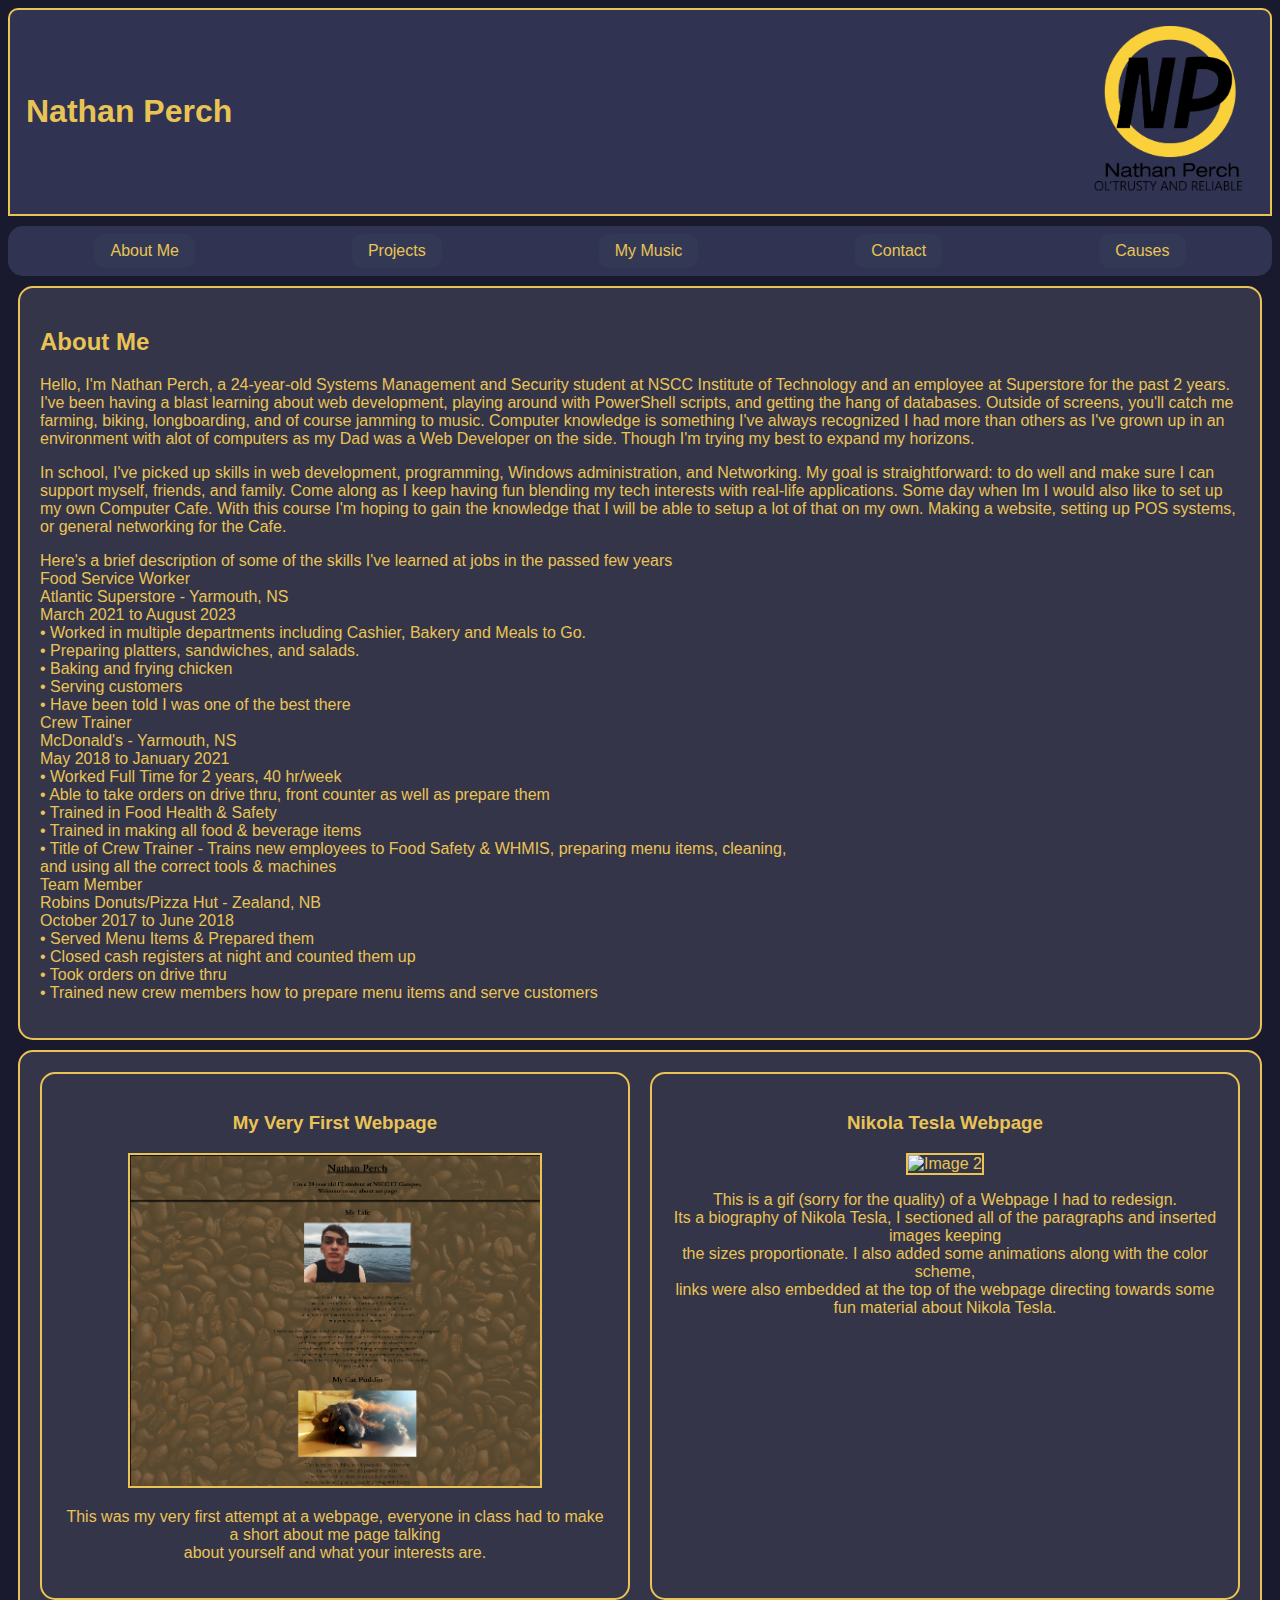
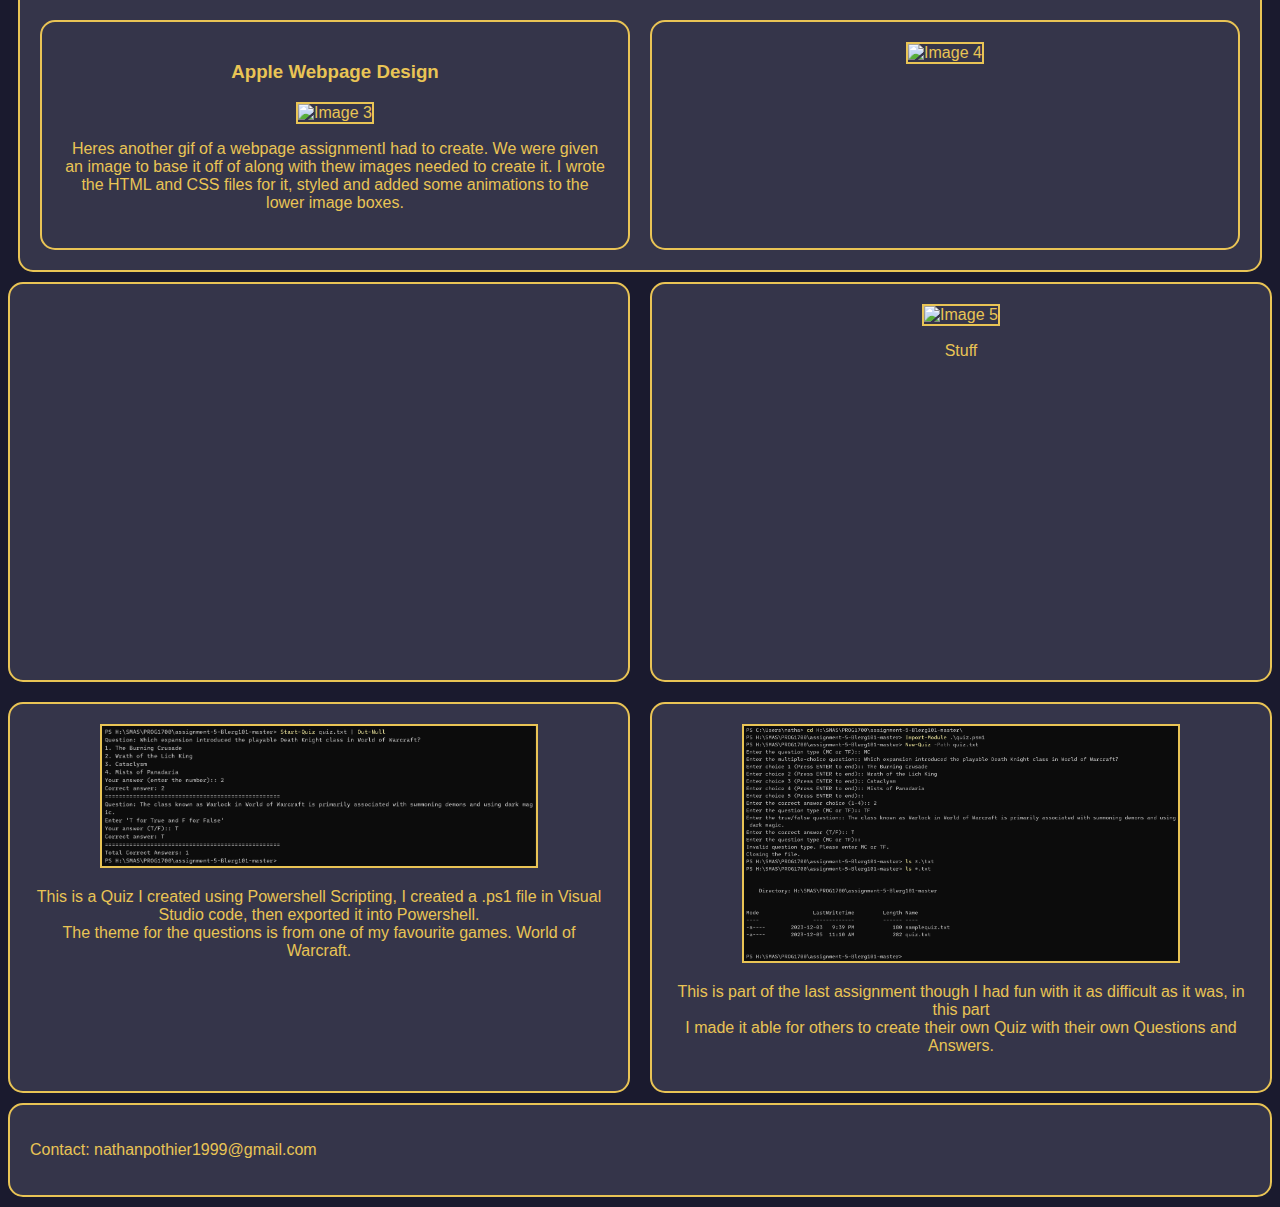
==== index.html @ b02f8132 "eefewff" ====
<!DOCTYPE html>
<html lang="en">
<head>
    <meta charset="UTF-8">
    <meta name="viewport" content="width=device-width, initial-scale=1.0">
    <title>Nathan Perch - Portfolio</title>
    <link rel="stylesheet" href="thestyles.css">
</head>
<body>

    <header>
        <div class="header-content">
            <h1>Nathan Perch</h1>
            <img src="portfolioimages/NathansLogo.png" class="logo">
        </div>
    </header>

    <nav>
        <a href="#about">About Me</a>
        <a href="#projects">Projects</a>
        <a href="#spotify">My Music</a>
        <a href="#contact">Contact</a>
        <a href="https://www.youtube.com/watch?v=FJvVpP3yt9M">Causes</a>
    </nav>

    <section id="about">
        <h2>About Me</h2>
        <p>Hello, I'm Nathan Perch, a 24-year-old Systems Management and Security student at NSCC Institute of Technology and an employee at Superstore for the past 2 years. I've been having a blast learning about web development, playing around with PowerShell scripts, and getting the hang of databases. Outside of screens, you'll catch me farming, biking, longboarding, and of course jamming to music. Computer knowledge is something I've always recognized I had more than others as I've grown up in an environment with alot of computers as my Dad was a Web Developer on the side. Though I'm trying my best to expand my horizons.</p>
        <p>In school, I've picked up skills in web development, programming, Windows administration, and Networking. My goal is straightforward: to do well and make sure I can support myself, friends, and family. Come along as I keep having fun blending my tech interests with real-life applications. Some day when Im I would also like to set up my own Computer Cafe. With this course I'm hoping to gain the knowledge that I will be able to setup a lot of that on my own. Making a website, setting up POS systems, or general networking for the Cafe.</p>
        <p> Here's a brief description of some of the skills I've learned at jobs in the passed few years<br>
        Food Service Worker<br>
        Atlantic Superstore - Yarmouth, NS<br>
        March 2021 to August 2023<br>
            • Worked in multiple departments including Cashier, Bakery and Meals to Go.<br>
            • Preparing platters, sandwiches, and salads.<br>
            • Baking and frying chicken<br>
            • Serving customers<br>
            • Have been told I was one of the best there<br>
        Crew Trainer<br>
        McDonald's - Yarmouth, NS<br>
        May 2018 to January 2021<br>
            • Worked Full Time for 2 years, 40 hr/week<br>
            • Able to take orders on drive thru, front counter as well as prepare them<br>
            • Trained in Food Health & Safety<br>
            • Trained in making all food & beverage items<br>
            • Title of Crew Trainer - Trains new employees to Food Safety & WHMIS, preparing menu items, cleaning,<br>
            and using all the correct tools & machines<br>
        Team Member<br>
        Robins Donuts/Pizza Hut - Zealand, NB<br>
        October 2017 to June 2018<br>
            • Served Menu Items & Prepared them<br>
            • Closed cash registers at night and counted them up<br>
            • Took orders on drive thru<br>
            • Trained new crew members how to prepare menu items and serve customers<br>
        </p>
    </section>

    <section id="projects" class="projects">
        <div class="image-grid">
            <div class="image-item">
                <h3>My Very First Webpage</h3>
                <img src="portfolioimages/1st webpage.png" alt="Image 1">
                <p>This was my very first attempt at a webpage, everyone in class had to make a short about me page talking<br> about yourself and what your interests are.</p>
            </div>
            <div class="image-item">
                <h3>Nikola Tesla Webpage</h3>
                <img src="portfolioimages/niktes.gif" alt="Image 2">
                <p>This is a gif (sorry for the quality) of a Webpage I had to redesign. <br>
                Its a biography of Nikola Tesla, I sectioned all of the paragraphs and inserted images keeping<br>
                 the sizes proportionate. I also added some animations along with the color scheme,<br>
                 links were also embedded at the top of the webpage directing towards some fun material about Nikola Tesla.
                </p>
            </div>
            <div class="image-item">
                <h3>Apple Webpage Design</h3>
                <img src="portfolioimages/giphy.gif" alt="Image 3">
                <p> Heres another gif of a webpage assignmentI had to create. We were given an image to base it off of along with thew images needed to create it.
                    I wrote the HTML and CSS files for it, styled and added some animations to the lower image boxes.
                </p>
            </div>
            <div class="image-item">
                <img src="" alt="Image 4">
                <p></p>
            </div>
        </div>
    </section>
   
     </div>
    <div class="image-grid">
        <div class="image-item" id = "spotify">
            <iframe style="border-radius:12px" src="https://open.spotify.com/embed/playlist/7Js36eGifbOVGkv1thBAFP?utm_source=generator&theme=0" width="100%" height="352" frameBorder="0" allowfullscreen="" allow="autoplay; clipboard-write; encrypted-media; fullscreen; picture-in-picture" loading="lazy">
            </iframe>
        </div>
        <div class="image-item">
            <img src="" alt="Image 5">
            <p>Stuff</p>
        </div>
        <div class="image-item">
            <img src="portfolioimages/New Quiz Completed.png" alt="Image 6">
            <p>This is a Quiz I created using Powershell Scripting, I created a .ps1 file in Visual Studio code, then exported it into Powershell. <br>
                The theme for the questions is from one of my favourite games. World of Warcraft.</p>
        </div>
        <div class="image-item">
            <img src="portfolioimages/New Quiz with Questions.png" alt="Image 7">
            <p>This is part of the last assignment though I had fun with it as difficult as it was, in this part<br>
                 I made it able for others to create their own Quiz with their own Questions and Answers.</p>
        </div>
    </div>

    <footer id="contact">
        <p>Contact: nathanpothier1999@gmail.com</p>
    </footer>

</body>
</html>
---- thestyles.css ----
body {
    background-color: #1a1a2e; 
    color: #e9c455; 
    font-family: 'Segoe UI', Tahoma, Geneva, Verdana, sans-serif;
}

header {
    background-color: #303352; 
    color: #e9c455;
    padding: 1em;
    text-align: center;
    border-radius: 10px 10px 0 0;
    border: 2px solid #e9c455;
}

.header-content {
    display: flex;
    justify-content: space-between;
    align-items: center;
}

.logo {
    max-width: 150px; 
    height: auto;
    margin-right: 10px; 
}

nav {
    display: flex;
    justify-content: space-around;
    background-color: #303352; 
    padding: 0.5em;
    border-radius: 15px; 
    margin: 10px 0;
}

nav a {
    color: #e9c455;
    text-decoration: none;
    padding: 0.5em 1em;
    border-radius: 10px; 
    background-color: #333955; 
}

nav a:hover {
    background-color: #1a1a2e;
    transition: background-color 0.4s
}

section:not(header):not(nav):not(footer) {
    padding: 20px;
    background-color: #35354a; 
    border-radius: 15px; 
    margin: 10px;
    border: 2px solid #e9c455;
}

section:not(header):not(nav):not(footer):hover {
    background-color:#1a1a2e; 
    transition: background-color 0.4s
}

footer {
    padding: 20px;
    background-color:#35354a;
    border-radius: 15px; 
    margin: 10px 0;
    border: 2px solid #e9c455;
}
.image-grid {
    display: grid;
    grid-template-columns: repeat(2, 1fr);
    gap: 20px;
    border-radius: 15px;
    
}

.image-item {
    background-color:#35354a; 
    padding: 20px;
    border-radius: 15px; 
    text-align: center;
    font-family: 'Franklin Gothic Medium', 'Arial Narrow', Arial, sans-serif;
    border: 2px solid #e9c455;

}

.image-item:hover {
    background-color: #1a1a2e; 
    transition: background-color 0.4s;
}

.image-item img {
    max-width: 75%;
    height: auto;
    border: 2px solid #e9c455; }
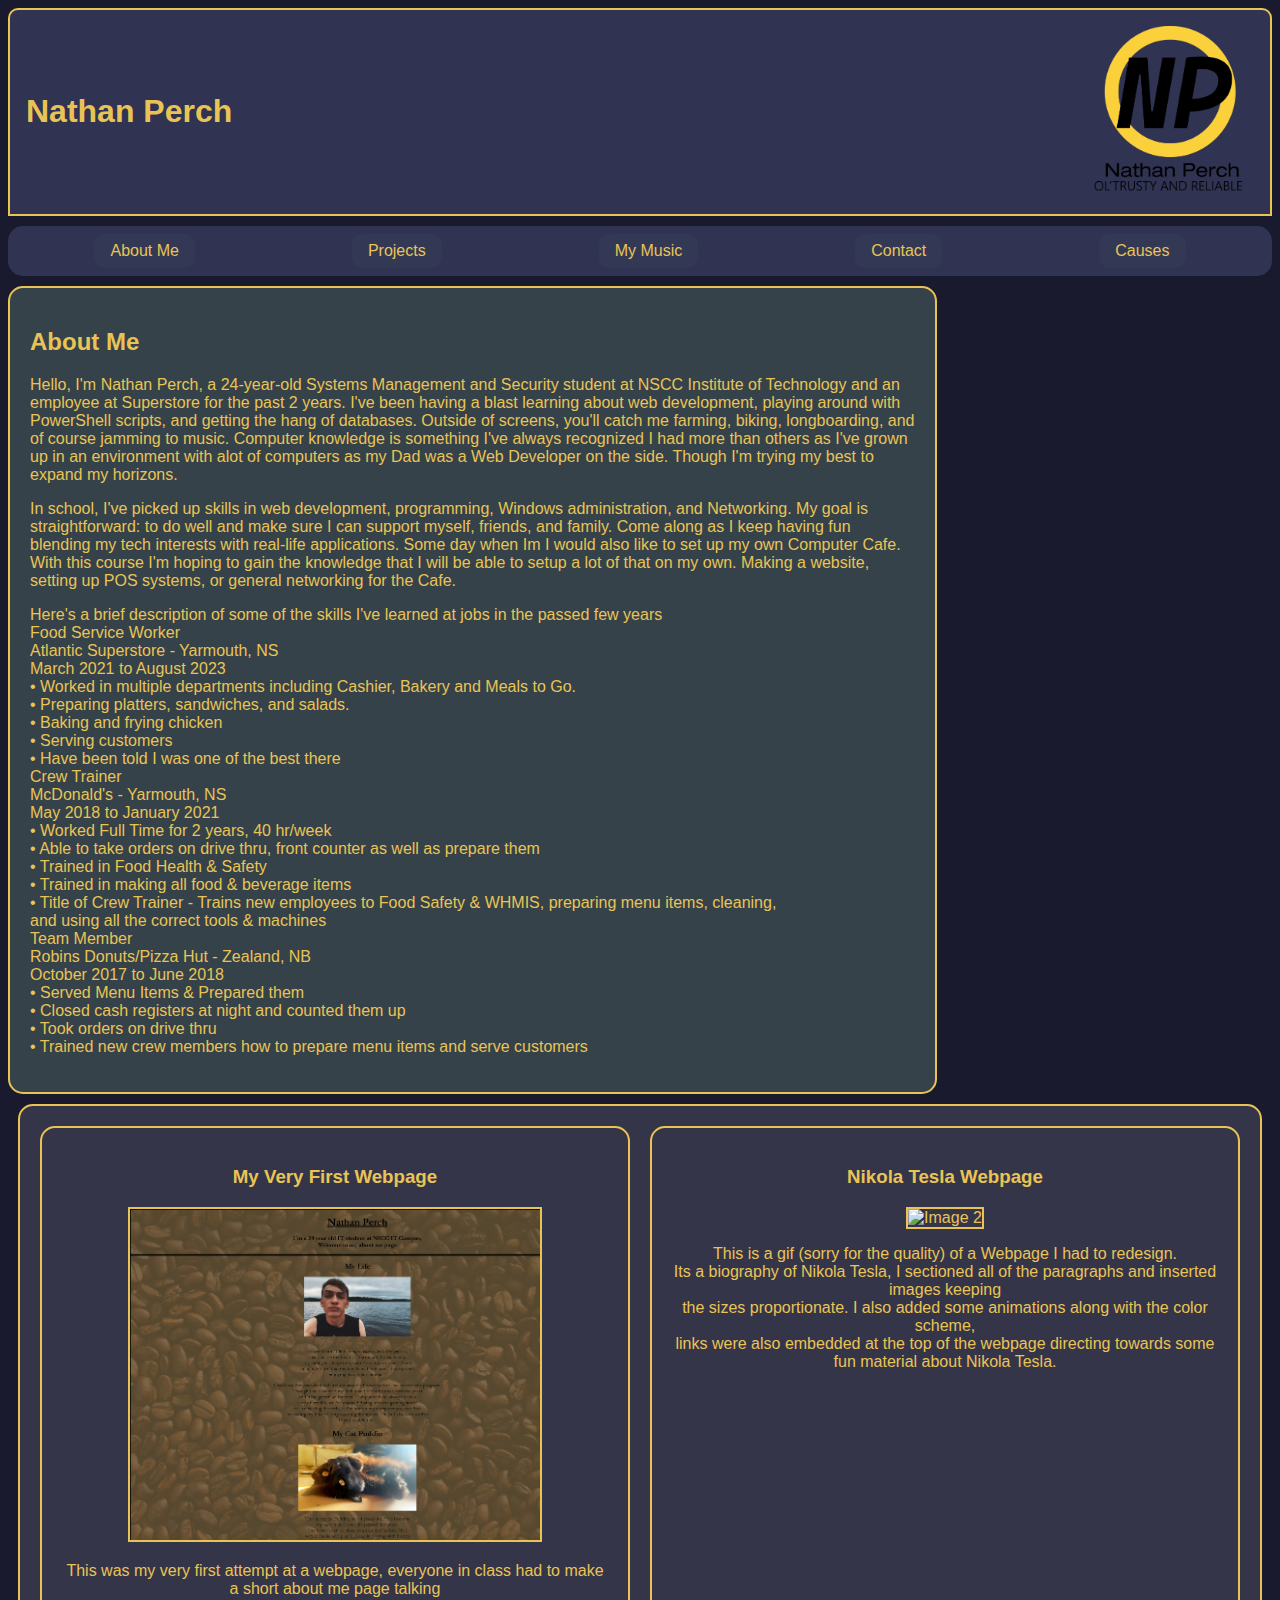
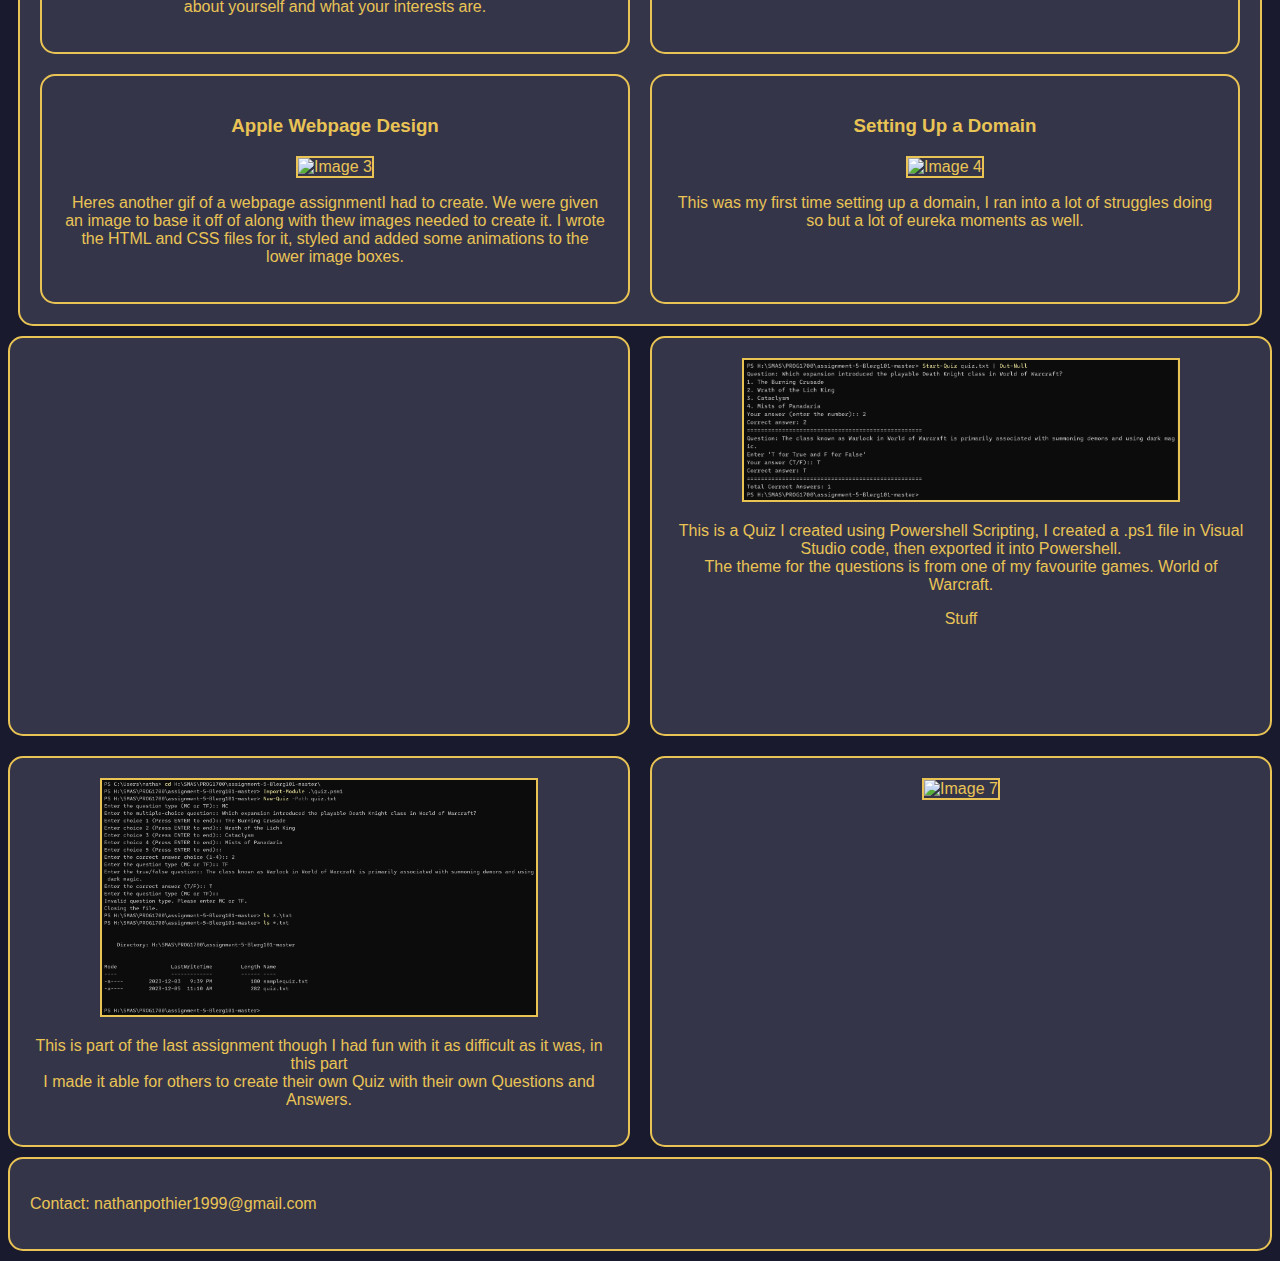
==== commit ce28e185: "tthrthrth" ====
--- a/index.html
+++ b/index.html
@@ -79,8 +79,9 @@
                 </p>
             </div>
             <div class="image-item">
-                <img src="" alt="Image 4">
-                <p></p>
+                <h3> Setting Up a Domain</h3>
+                <img src="Setting Up Domain.png" alt="Image 4">
+                <p>This was my first time setting up a domain, I ran into a lot of struggles doing so but a lot of eureka moments as well.</p>
             </div>
         </div>
     </section>
@@ -92,18 +93,18 @@
             </iframe>
         </div>
         <div class="image-item">
-            <img src="" alt="Image 5">
-            <p>Stuff</p>
-        </div>
-        <div class="image-item">
-            <img src="portfolioimages/New Quiz Completed.png" alt="Image 6">
+            <img src="portfolioimages/New Quiz Completed.png" alt="Image 5">
             <p>This is a Quiz I created using Powershell Scripting, I created a .ps1 file in Visual Studio code, then exported it into Powershell. <br>
                 The theme for the questions is from one of my favourite games. World of Warcraft.</p>
+            <p>Stuff</p>
         </div>
         <div class="image-item">
             <img src="portfolioimages/New Quiz with Questions.png" alt="Image 7">
             <p>This is part of the last assignment though I had fun with it as difficult as it was, in this part<br>
                  I made it able for others to create their own Quiz with their own Questions and Answers.</p>
+        </div>
+        <div class="image-item">
+            <img src="Dreaming.jpg" alt="Image 7">
         </div>
     </div>
 
--- a/thestyles.css
+++ b/thestyles.css
@@ -95,6 +95,16 @@
     height: auto;
     border: 2px solid #e9c455; }
 
+section#about {
+        width: 70%; /* Set the width as needed */
+        margin: 0 auto; /* Center the section */
+        padding: 20px;
+        background-color: #35424a; /* Darker blue-gray sections */
+        border-radius: 15px; /* Rounded corners for sections */
+        margin: 10px 0;
+        justify-content: center;
+    }
 
 
 
+
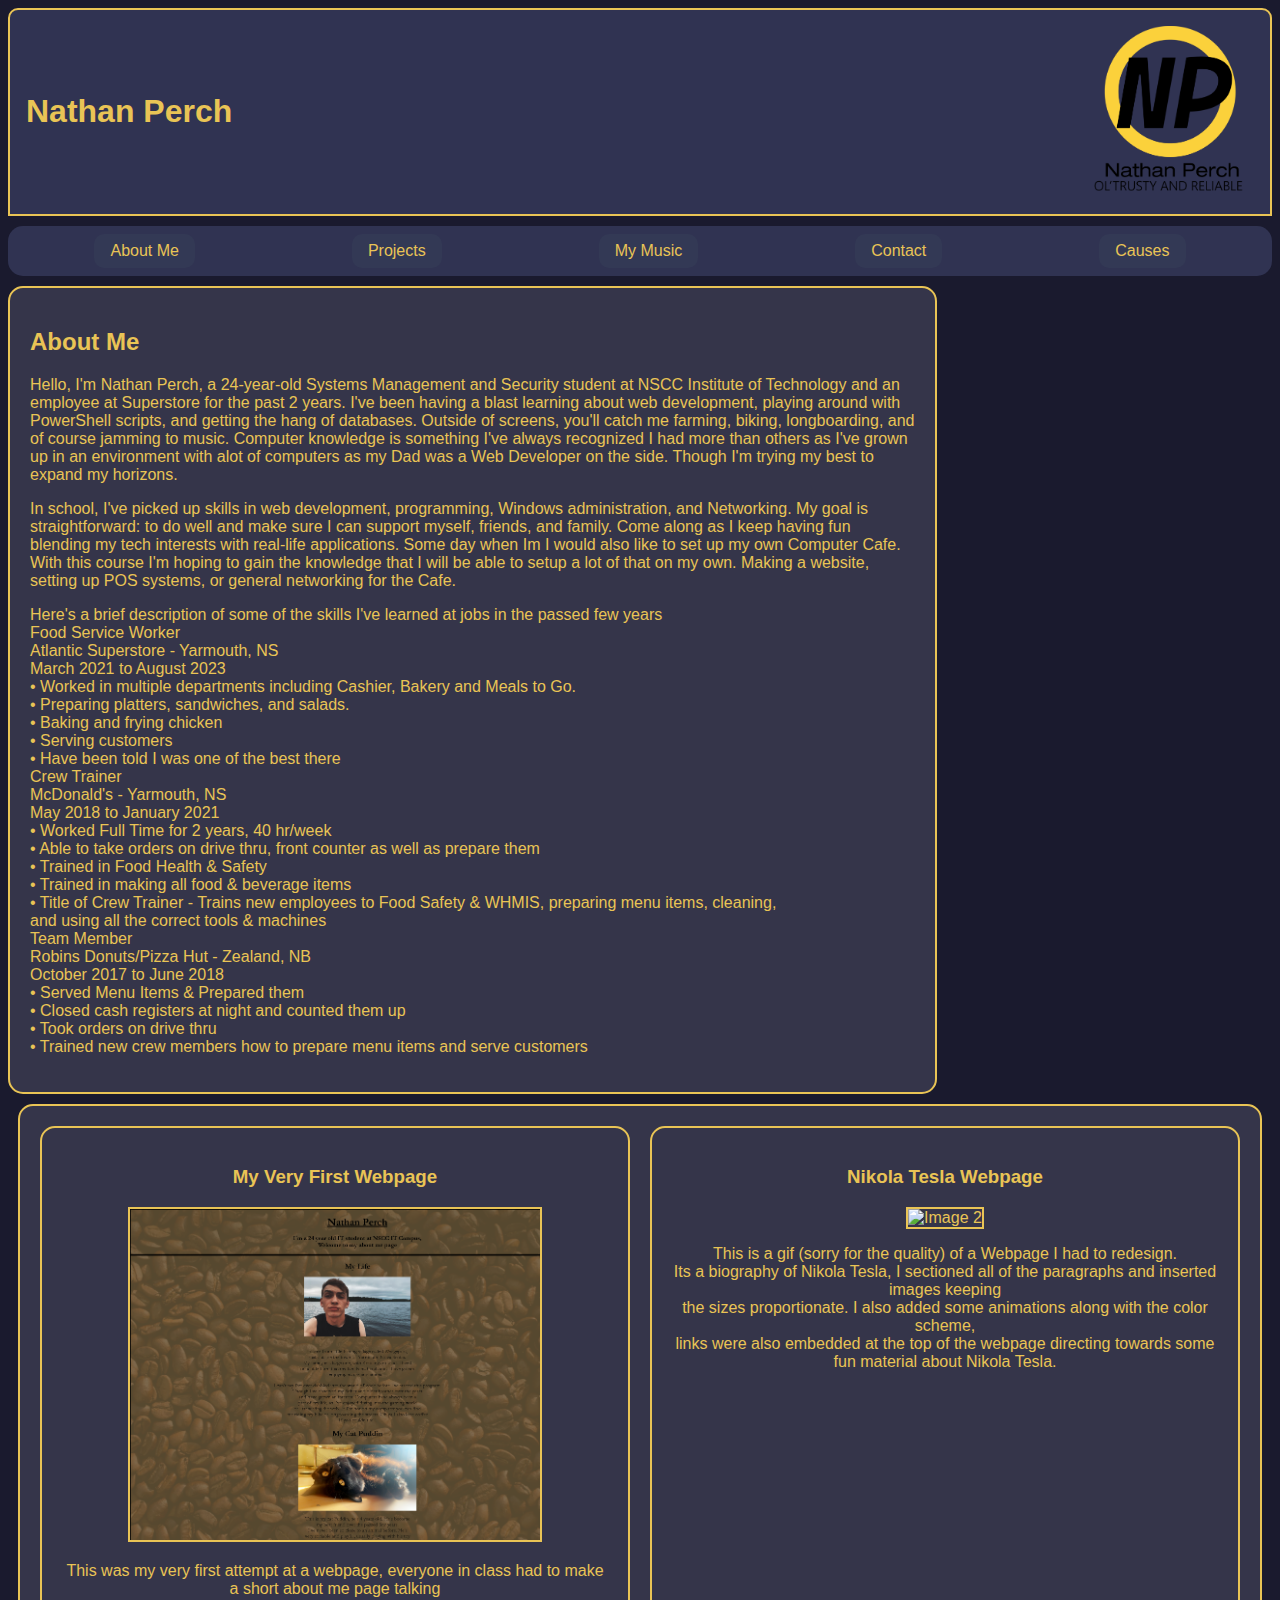
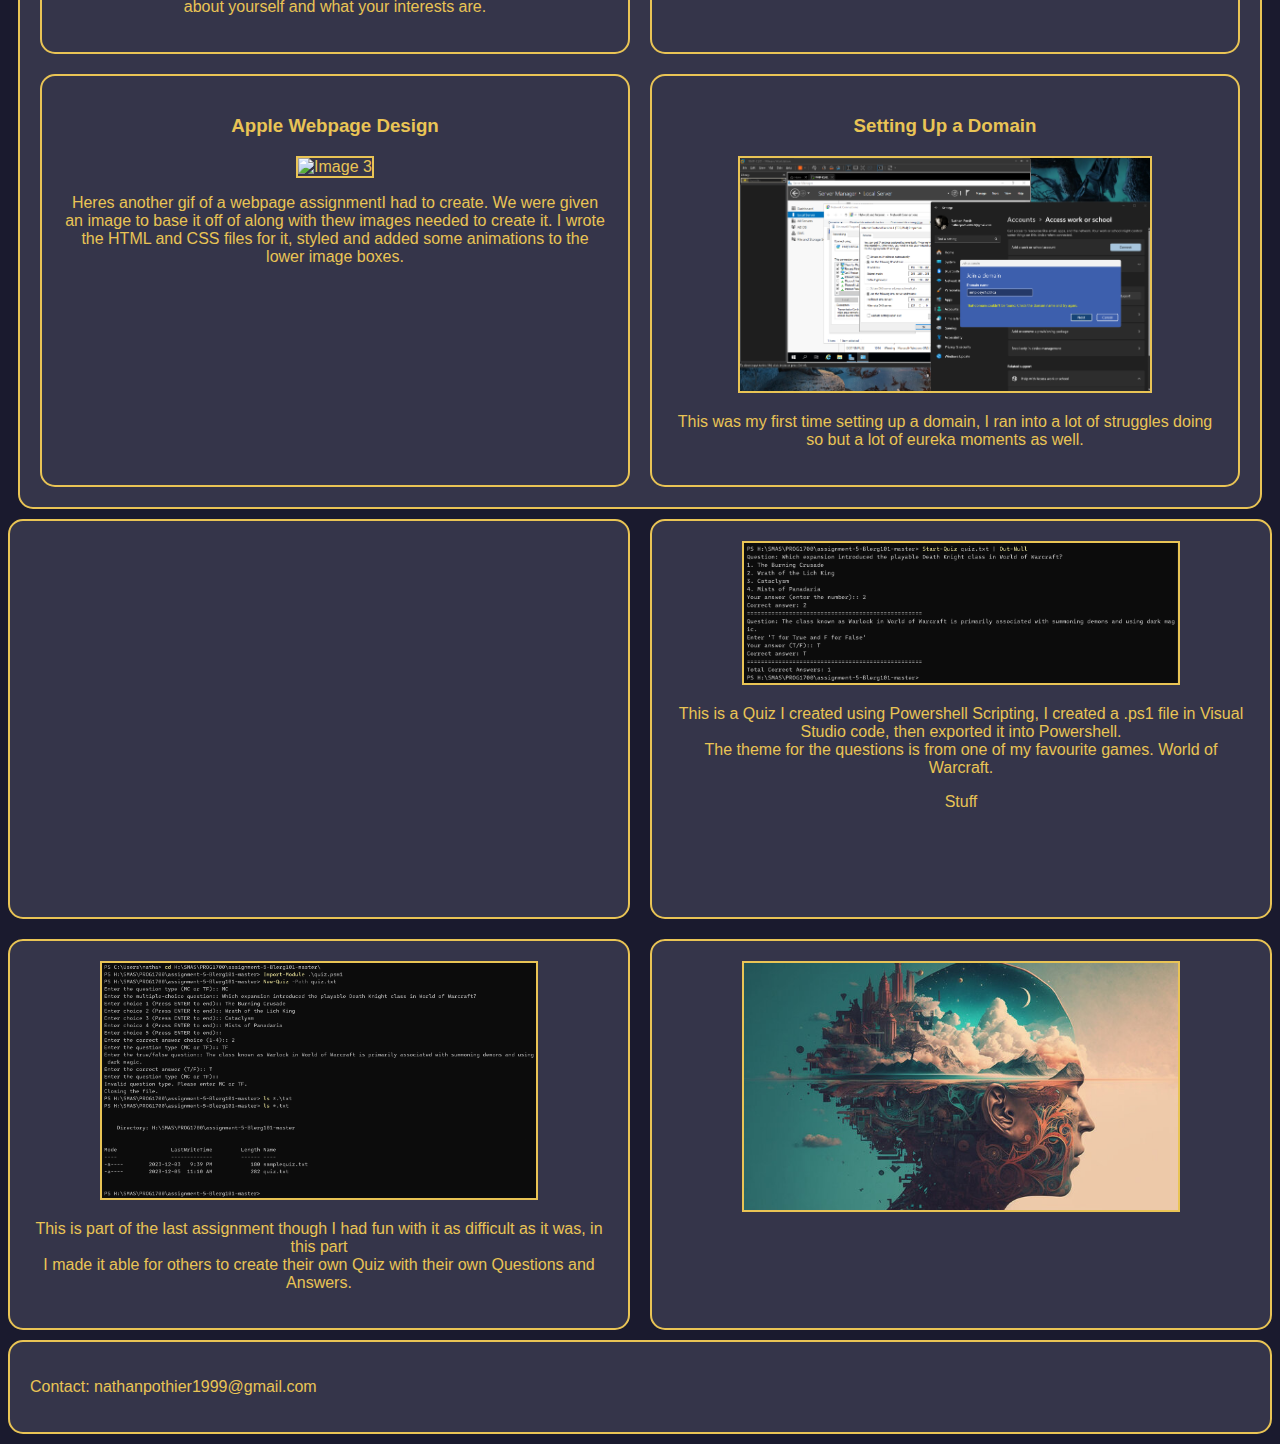
==== commit 41791e02: "ergergeg" ====
--- a/index.html
+++ b/index.html
@@ -80,7 +80,7 @@
             </div>
             <div class="image-item">
                 <h3> Setting Up a Domain</h3>
-                <img src="Setting Up Domain.png" alt="Image 4">
+                <img src="portfolioimages/Setting Up Domain.png" alt="Image 4">
                 <p>This was my first time setting up a domain, I ran into a lot of struggles doing so but a lot of eureka moments as well.</p>
             </div>
         </div>
@@ -104,7 +104,7 @@
                  I made it able for others to create their own Quiz with their own Questions and Answers.</p>
         </div>
         <div class="image-item">
-            <img src="Dreaming.jpg" alt="Image 7">
+            <img src="portfolioimages/Dreaming.jpg" alt="Image 7">
         </div>
     </div>
 
--- a/thestyles.css
+++ b/thestyles.css
@@ -96,11 +96,9 @@
     border: 2px solid #e9c455; }
 
 section#about {
-        width: 70%; /* Set the width as needed */
-        margin: 0 auto; /* Center the section */
+        width: 70%; 
         padding: 20px;
-        background-color: #35424a; /* Darker blue-gray sections */
-        border-radius: 15px; /* Rounded corners for sections */
+        border-radius: 15px; 
         margin: 10px 0;
         justify-content: center;
     }
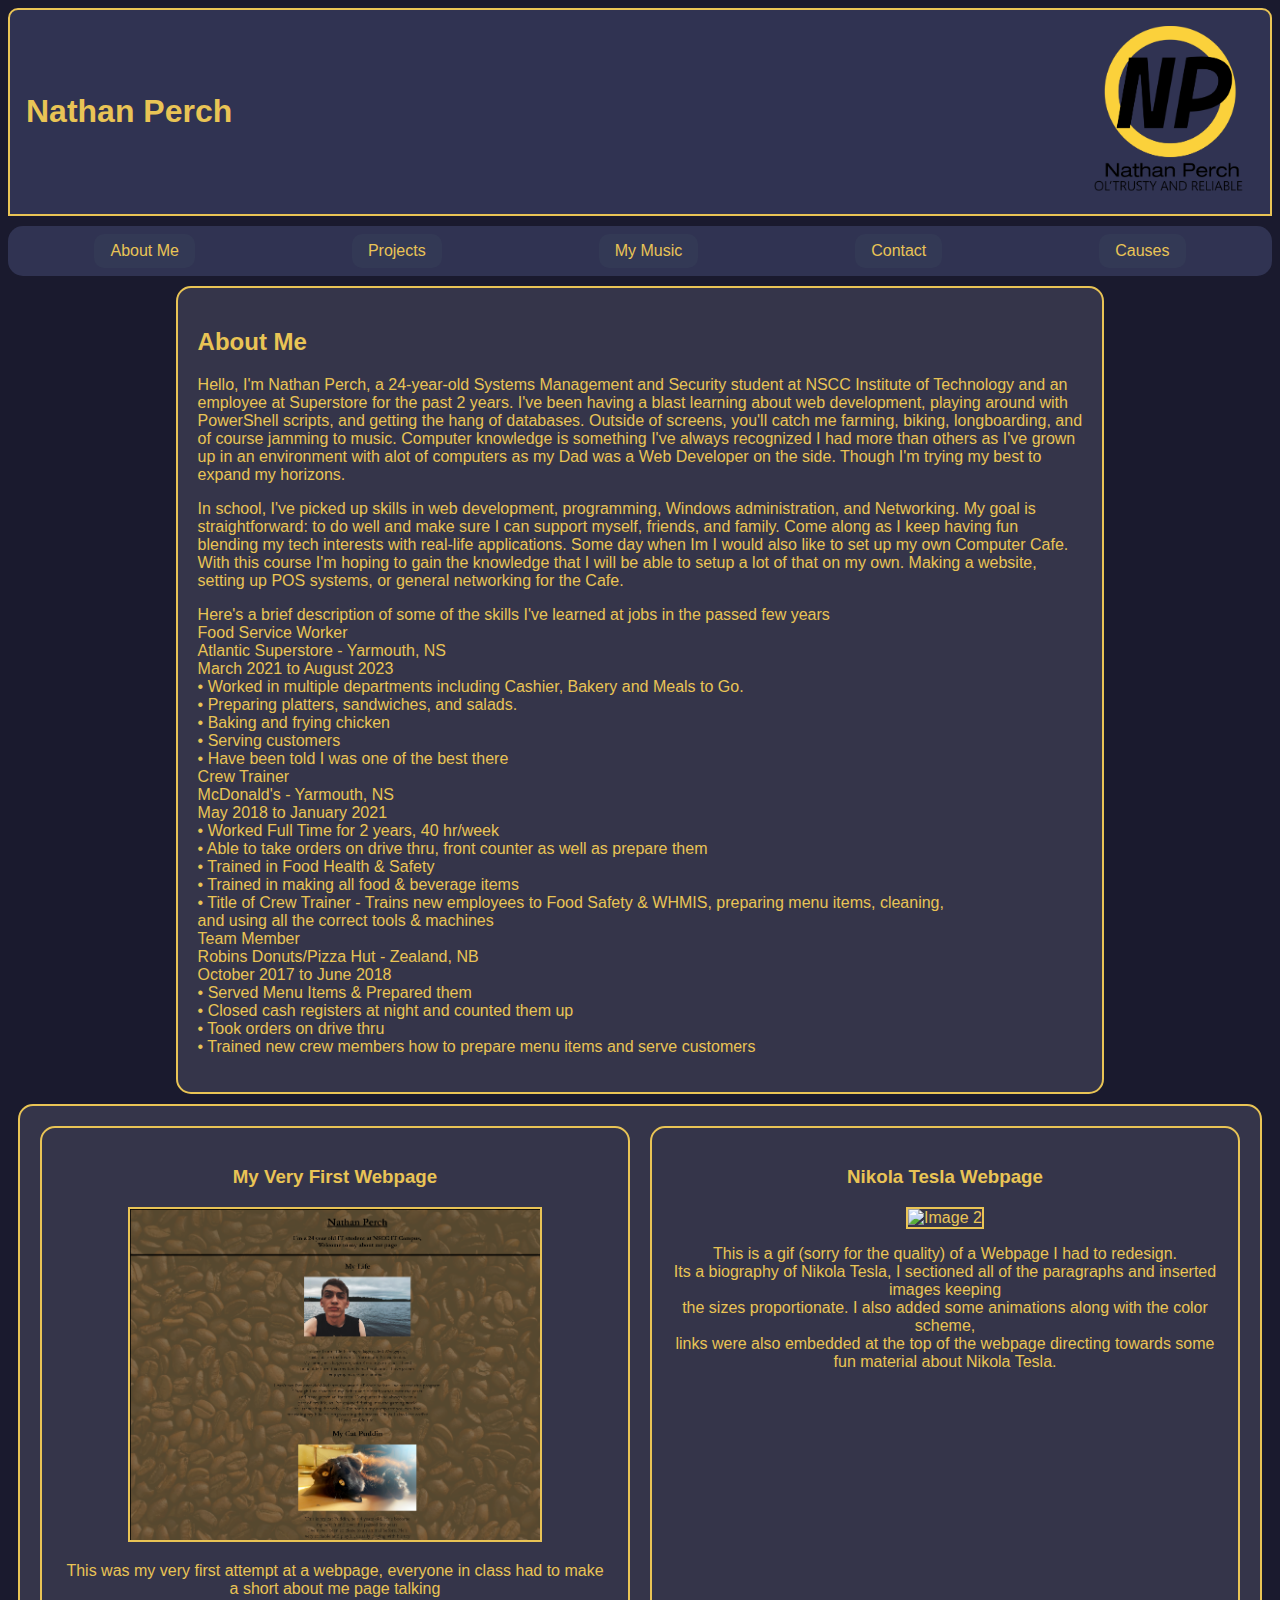
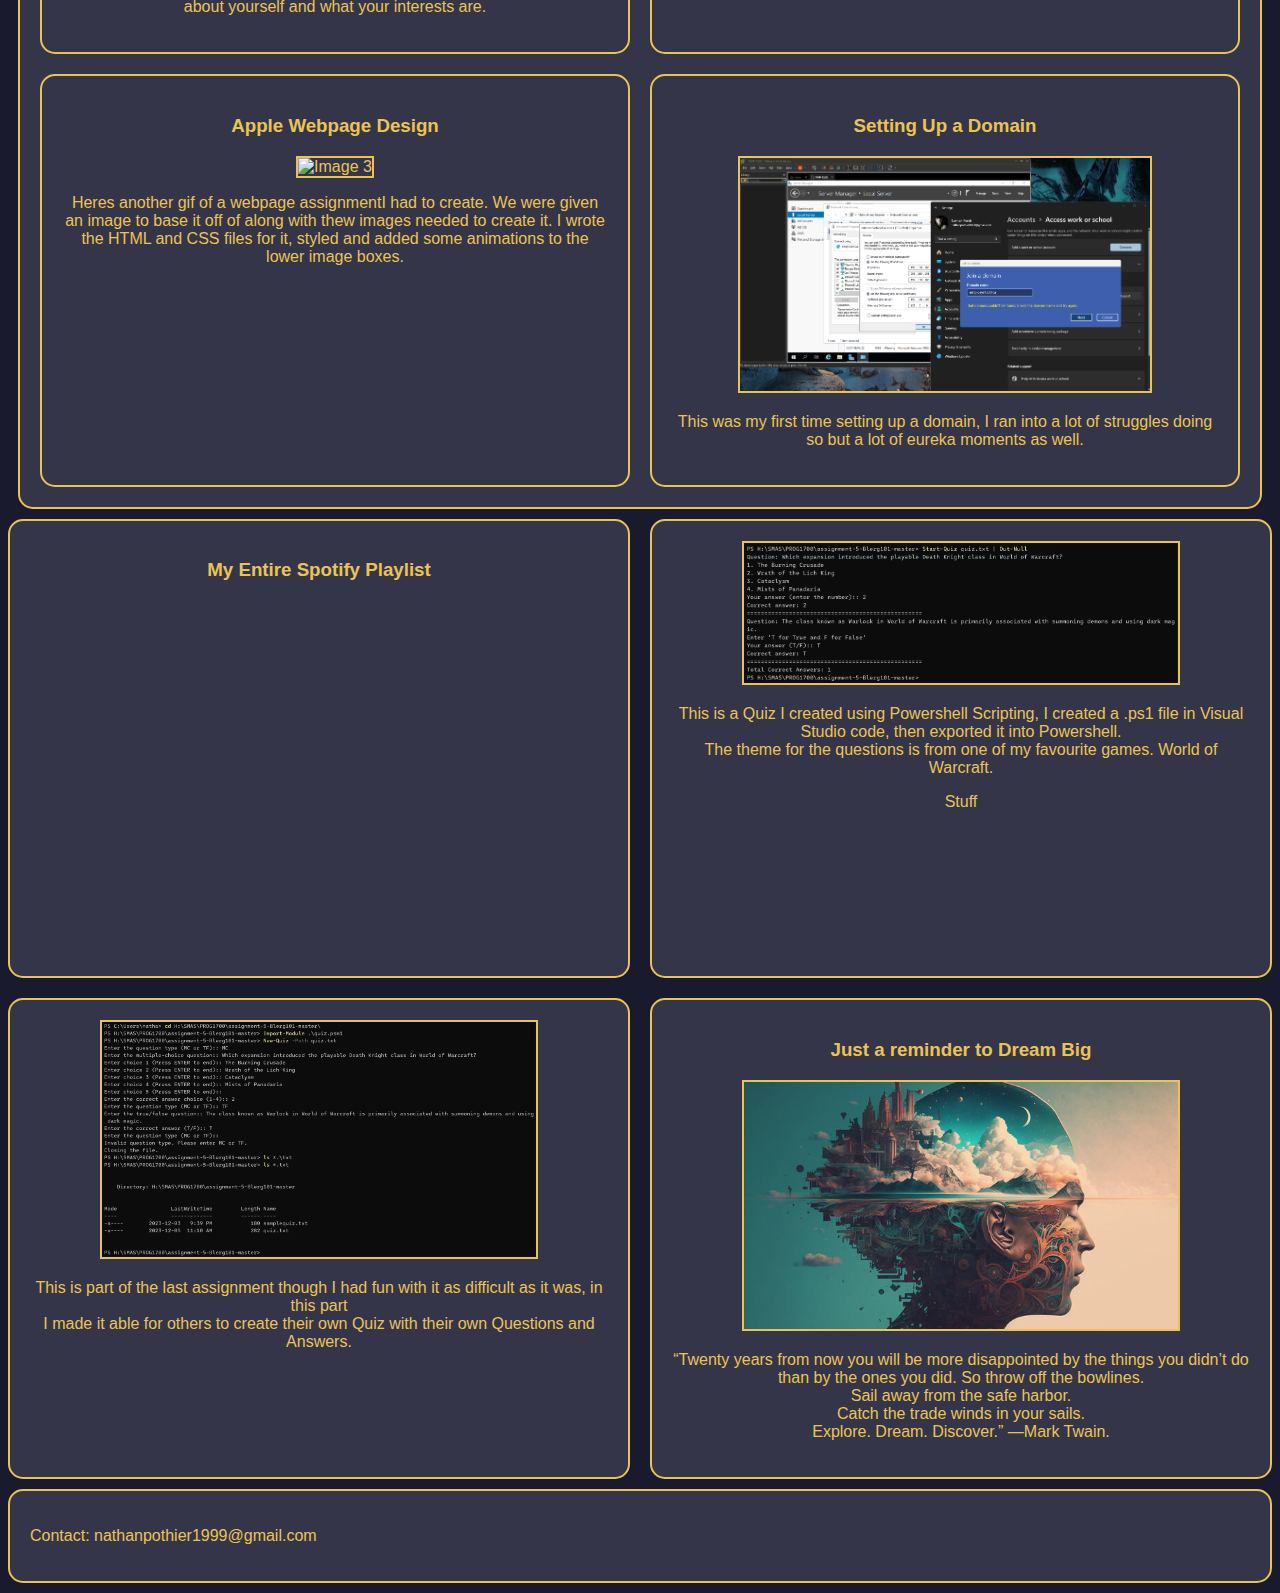
==== commit dfb44cd0: "ergergerge" ====
--- a/index.html
+++ b/index.html
@@ -89,6 +89,7 @@
      </div>
     <div class="image-grid">
         <div class="image-item" id = "spotify">
+            <h3>My Entire Spotify Playlist</h3>
             <iframe style="border-radius:12px" src="https://open.spotify.com/embed/playlist/7Js36eGifbOVGkv1thBAFP?utm_source=generator&theme=0" width="100%" height="352" frameBorder="0" allowfullscreen="" allow="autoplay; clipboard-write; encrypted-media; fullscreen; picture-in-picture" loading="lazy">
             </iframe>
         </div>
@@ -104,7 +105,9 @@
                  I made it able for others to create their own Quiz with their own Questions and Answers.</p>
         </div>
         <div class="image-item">
+            <h3>Just a reminder to Dream Big</h3>
             <img src="portfolioimages/Dreaming.jpg" alt="Image 7">
+            <p> “Twenty years from now you will be more disappointed by the things you didn’t do than by the ones you did. So throw off the bowlines.<br>Sail away from the safe harbor.<br>Catch the trade winds in your sails.<br>Explore. Dream. Discover.” —Mark Twain.</p>
         </div>
     </div>
 
--- a/thestyles.css
+++ b/thestyles.css
@@ -95,12 +95,12 @@
     height: auto;
     border: 2px solid #e9c455; }
 
-section#about {
-        width: 70%; 
+    section#about {
+        width: 70%;
+        margin: 10px auto; 
         padding: 20px;
-        border-radius: 15px; 
-        margin: 10px 0;
-        justify-content: center;
+        background-color: #35354a;
+        border-radius: 15px;
     }
 
 
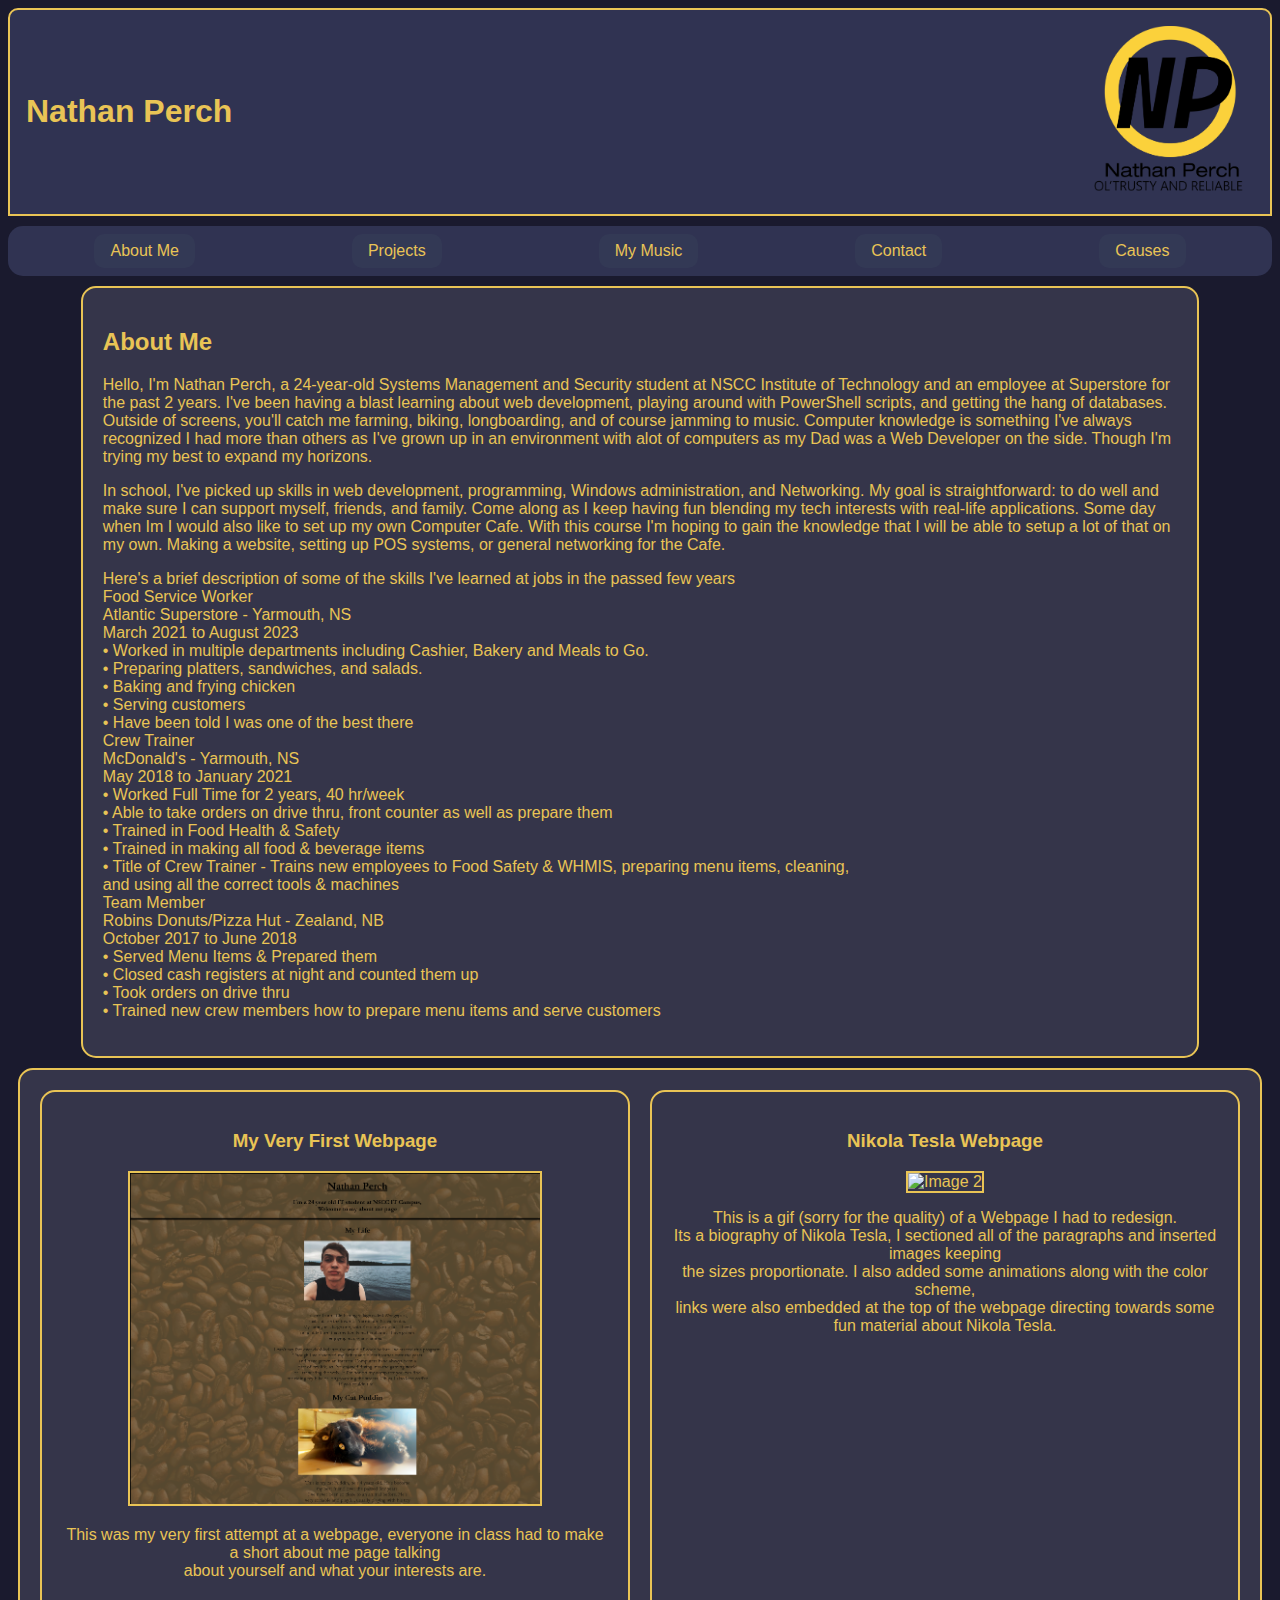
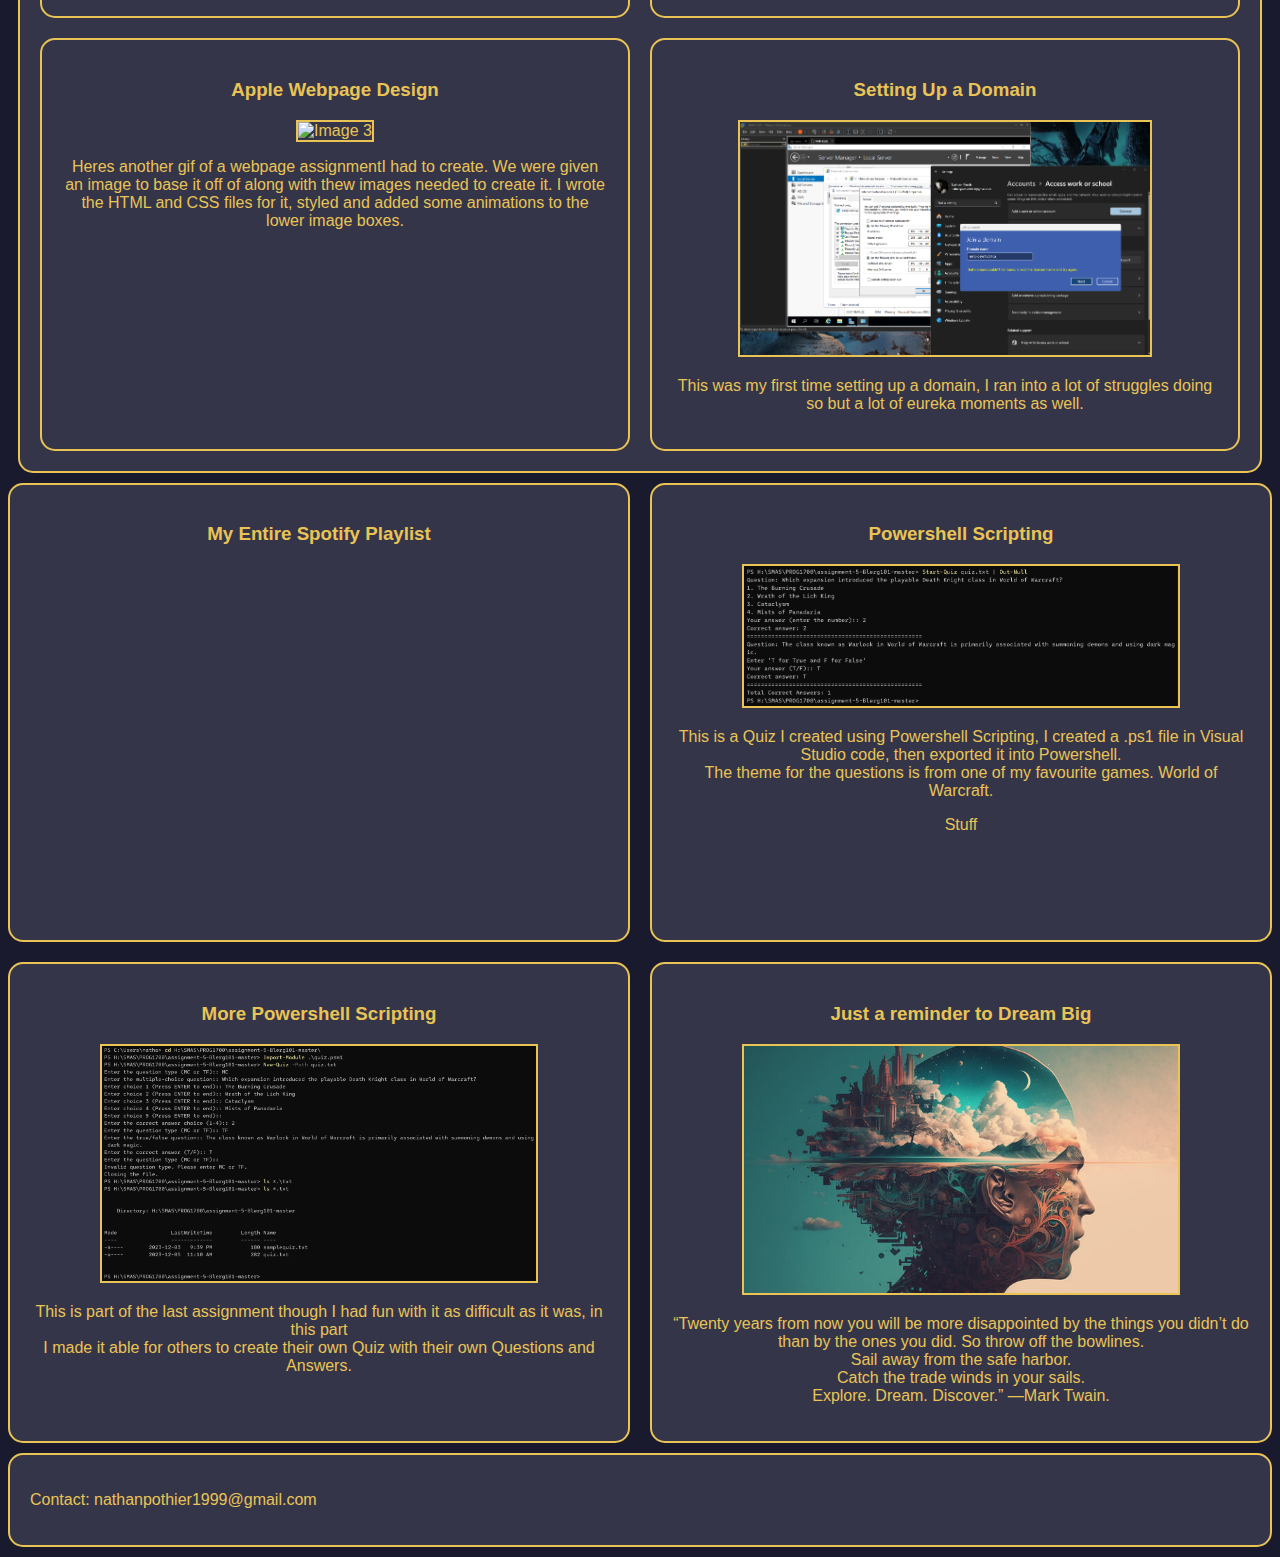
==== commit 7c11b283: "ergerge" ====
--- a/index.html
+++ b/index.html
@@ -94,12 +94,14 @@
             </iframe>
         </div>
         <div class="image-item">
+            <h3> Powershell Scripting</h3>
             <img src="portfolioimages/New Quiz Completed.png" alt="Image 5">
             <p>This is a Quiz I created using Powershell Scripting, I created a .ps1 file in Visual Studio code, then exported it into Powershell. <br>
                 The theme for the questions is from one of my favourite games. World of Warcraft.</p>
             <p>Stuff</p>
         </div>
         <div class="image-item">
+            <h3> More Powershell Scripting</h3>
             <img src="portfolioimages/New Quiz with Questions.png" alt="Image 7">
             <p>This is part of the last assignment though I had fun with it as difficult as it was, in this part<br>
                  I made it able for others to create their own Quiz with their own Questions and Answers.</p>
--- a/thestyles.css
+++ b/thestyles.css
@@ -96,7 +96,7 @@
     border: 2px solid #e9c455; }
 
     section#about {
-        width: 70%;
+        width: 85%;
         margin: 10px auto; 
         padding: 20px;
         background-color: #35354a;
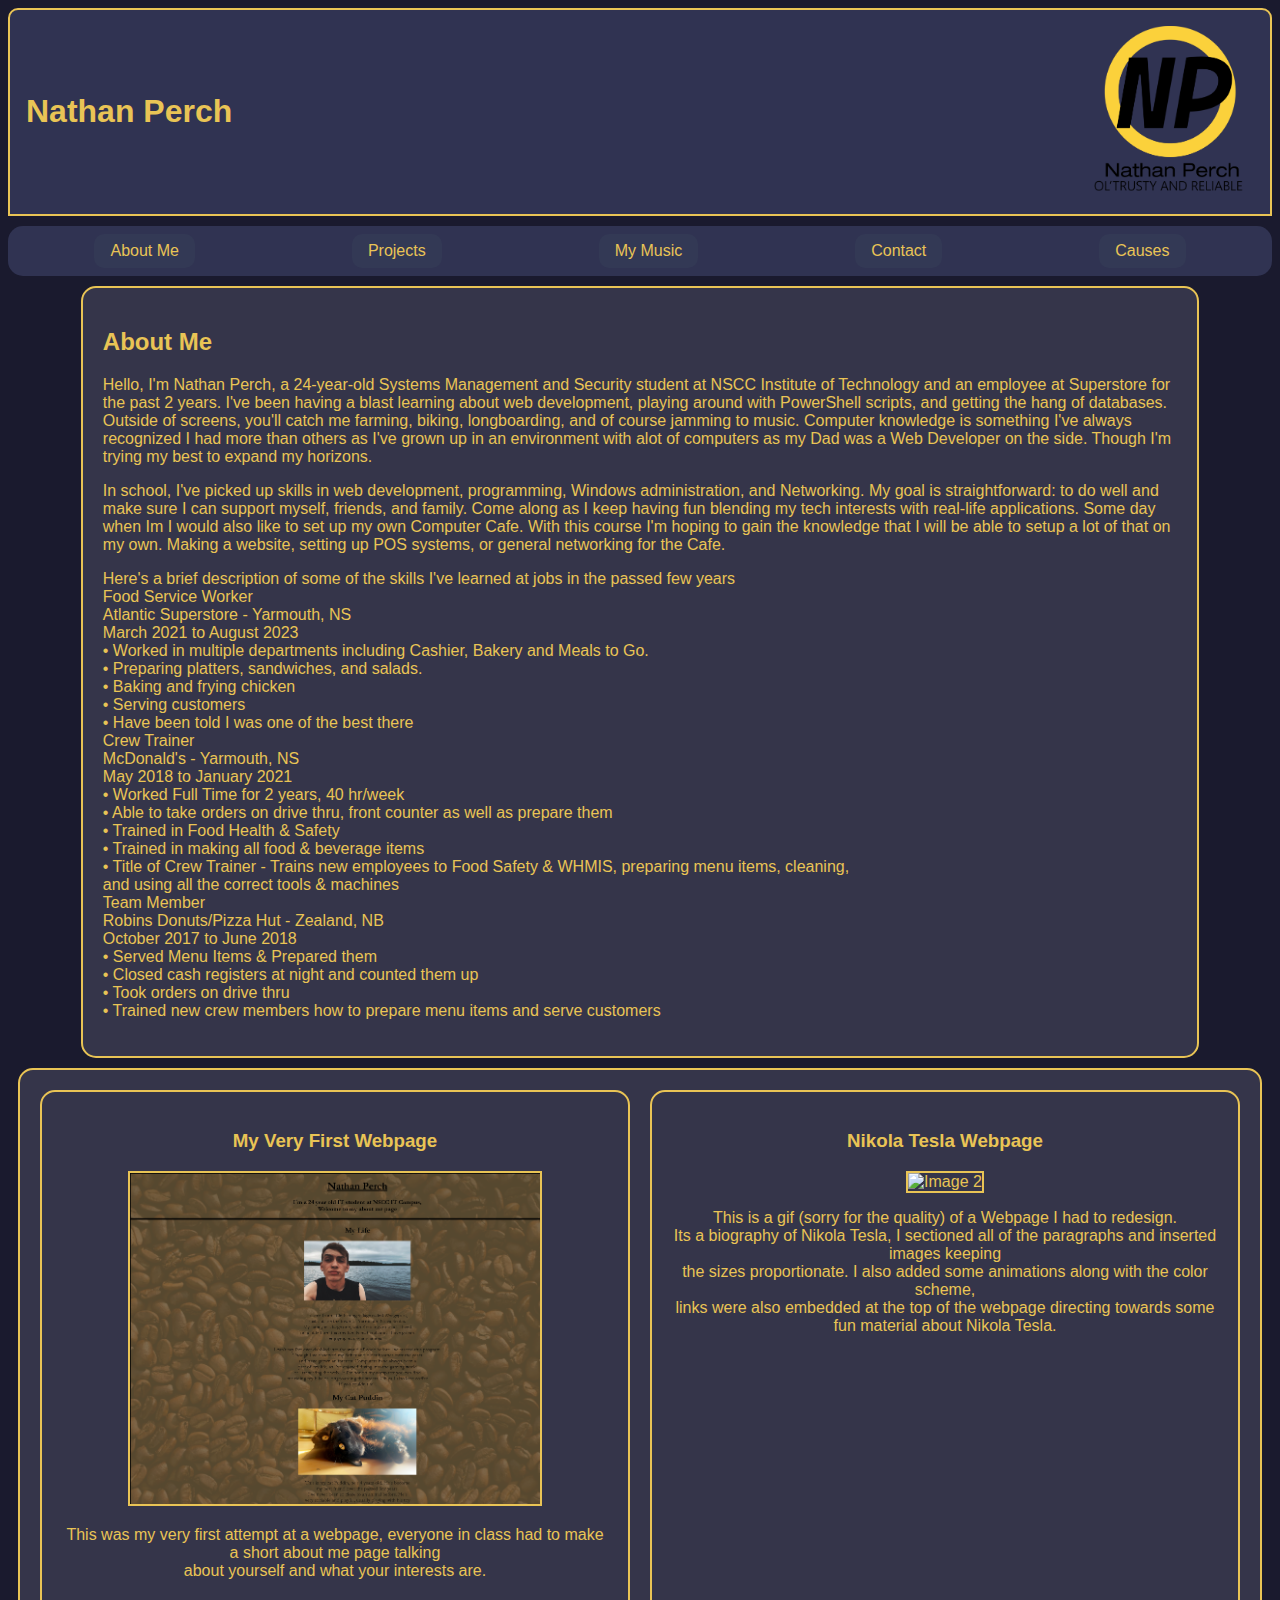
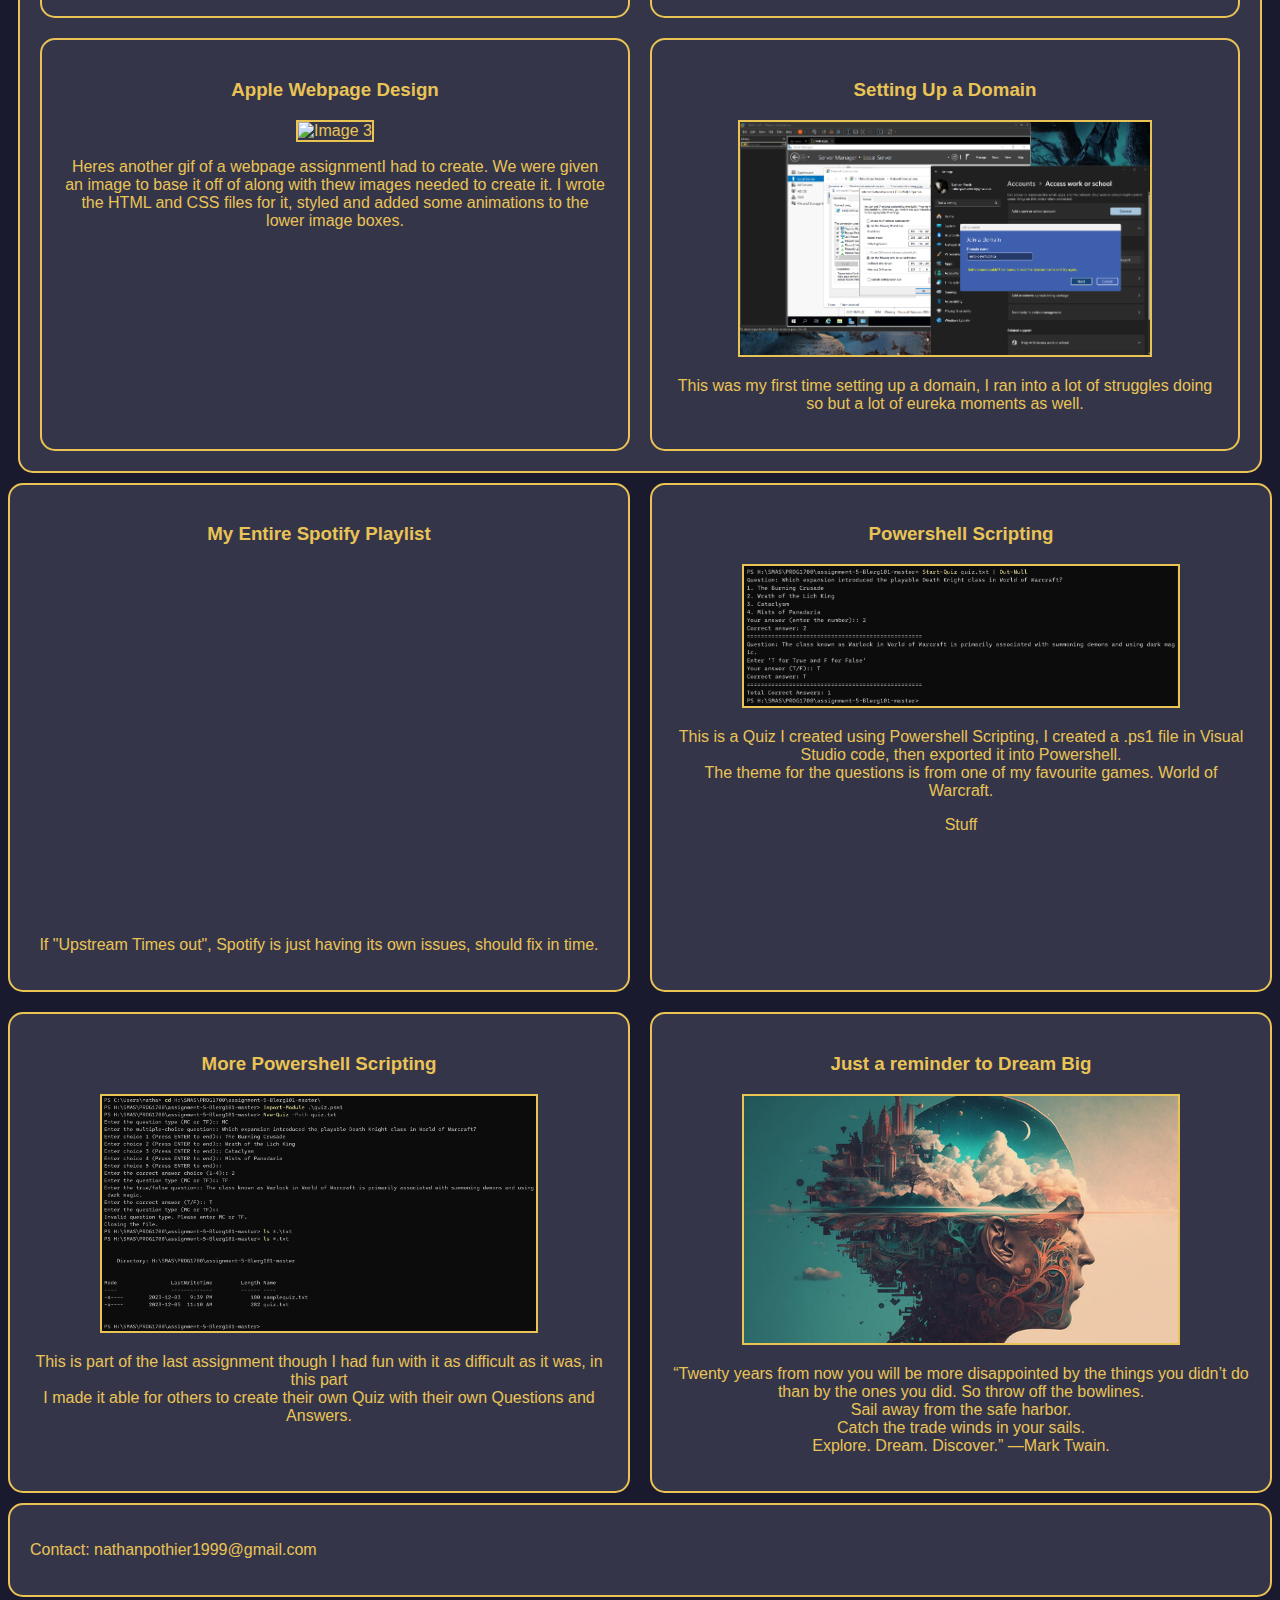
==== commit e6757545: "Update index.html" ====
--- a/index.html
+++ b/index.html
@@ -20,7 +20,7 @@
         <a href="#projects">Projects</a>
         <a href="#spotify">My Music</a>
         <a href="#contact">Contact</a>
-        <a href="https://www.youtube.com/watch?v=FJvVpP3yt9M">Causes</a>
+        <a href="ocean.html">Causes</a>
     </nav>
 
     <section id="about">
@@ -92,6 +92,7 @@
             <h3>My Entire Spotify Playlist</h3>
             <iframe style="border-radius:12px" src="https://open.spotify.com/embed/playlist/7Js36eGifbOVGkv1thBAFP?utm_source=generator&theme=0" width="100%" height="352" frameBorder="0" allowfullscreen="" allow="autoplay; clipboard-write; encrypted-media; fullscreen; picture-in-picture" loading="lazy">
             </iframe>
+            <p>If "Upstream Times out", Spotify is just having its own issues, should fix in time.</p>
         </div>
         <div class="image-item">
             <h3> Powershell Scripting</h3>
